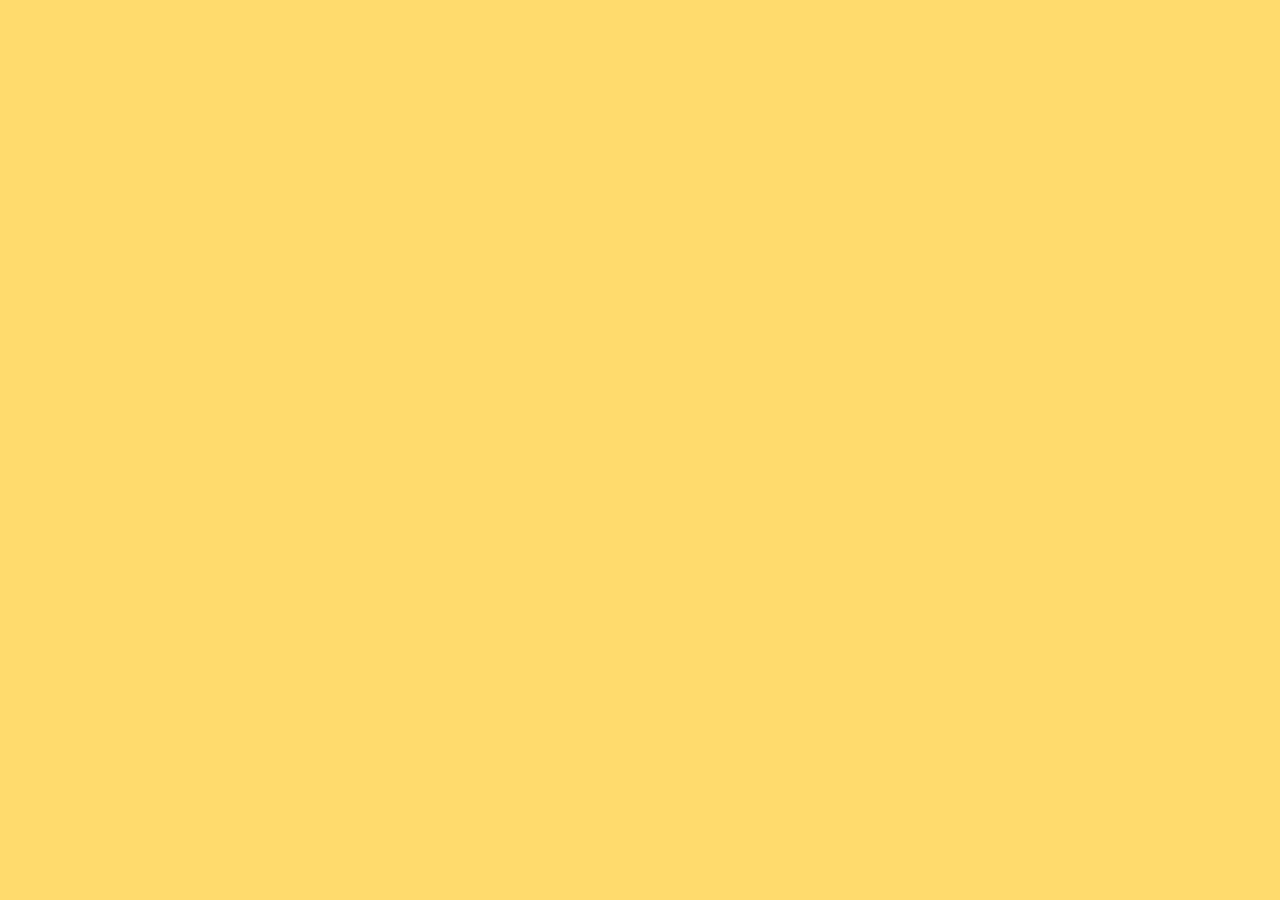
==== pages/pedidos.html @ 8d9709cd "sigue" ====
<!DOCTYPE html>
<html lang="en">
<head>
    <meta charset="UTF-8">
    <meta http-equiv="X-UA-Compatible" content="IE=edge">
    <meta name="viewport" content="width=device-width, initial-scale=1.0">
    <link rel="stylesheet" href="../styles/style.css">
    <title>mi pedido</title>
</head>
<body>
    <div class="pedido">
        
    </div>
    <script src="./index.js"></script>
</body>
</html>
---- styles/style.css ----
@import url('https://fonts.googleapis.com/css2?family=Bebas+Neue&display=swap');
@import url("https://cdn.jsdelivr.net/npm/bootstrap-icons@1.9.1/font/bootstrap-icons.css");
:root{
    width: 100%;
    background-color: #ffd34ed2;
}
main{
    background-color: #ffd34ed2;
 
}
header{
    background-color: #ffd34ed2;

}
.carta{
    display: flex;
    width: 100%;
    padding-bottom: 20%;
    
}
h1{
    display: flex;
    justify-content: center;
    font-family: 'Bebas Neue', cursive;
    font-size: 3rem;
    padding: 1rem;
}
h2{
    display: flex;
    justify-content: center;
    font-family: 'Bebas Neue', cursive;
    font-size: 3rem;
    padding: 1rem;
}
.carta img{
justify-content: center;    
margin-left: 2rem;
margin-bottom: 2.2rem;
margin-top: 3rem;

}
#img-hawai{
    max-width: 86%;
    overflow: hidden;
}
.carta-otros{
padding-bottom: 3rem;
}
.carta-otros img{
    width: 100%;
    justify-content: center;    
    margin-left: 2rem;

}
#img-pollo-frito{
    margin-top: -3rem;
    margin-bottom: -3rem;
}
@media screen and (max-width: 575px) {
    p{
        margin-left: 5%;
    }
}
li{
    list-style-type: none;
}
i{
    font-size: 4rem;
    position: fixed;
    color: black;
    z-index: 2;

}
.dropdown{
    margin-right: 15%;
display: flex;
position: fixed;
z-index: 3;

}
.dropdown-menu{
    background-color: rgb(255, 189, 47);
    width: 70%;
    height: 8rem;
    border-radius: .1rem;
    font-family: 'Bebas Neue', cursive;
    z-index: 3;

}
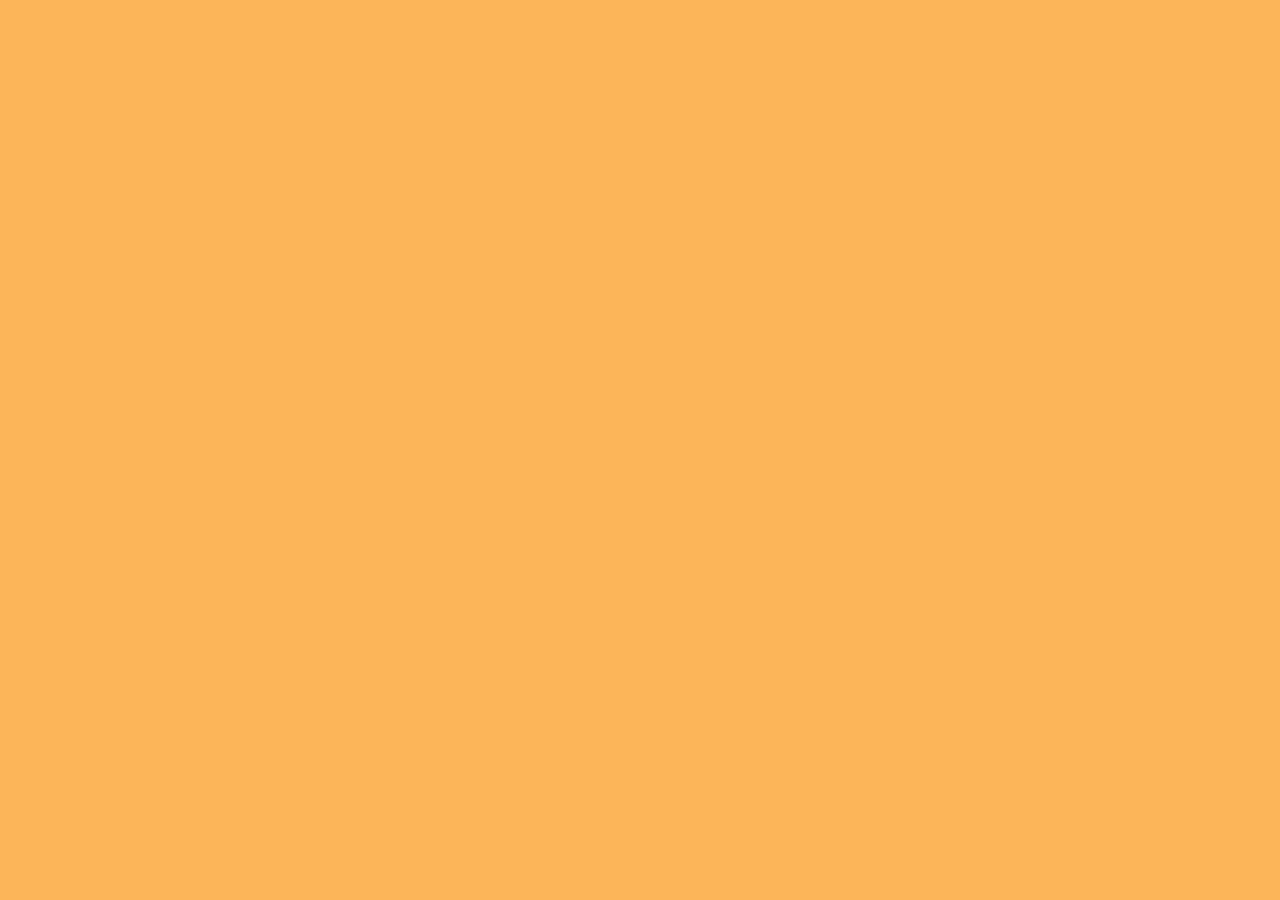
==== commit 2dfc46c6: "va" ====
--- a/pages/pedidos.html
+++ b/pages/pedidos.html
@@ -8,7 +8,7 @@
     <title>mi pedido</title>
 </head>
 <body>
-    <div class="pedido">
+    <div class="pedido" id="pedido-carro">
         
     </div>
     <script src="./index.js"></script>
--- a/styles/style.css
+++ b/styles/style.css
@@ -1,36 +1,34 @@
 @import url('https://fonts.googleapis.com/css2?family=Bebas+Neue&display=swap');
 @import url("https://cdn.jsdelivr.net/npm/bootstrap-icons@1.9.1/font/bootstrap-icons.css");
+@media screen and (min-width: 480px) {
 :root{
-    width: 100%;
-    background-color: #ffd34ed2;
-}
+  position:block;
+    background-color: #e27e20d2;
+}
+
+
 main{
-    background-color: #ffd34ed2;
- 
-}
-header{
-    background-color: #ffd34ed2;
-
-}
-.carta{
-    display: flex;
-    width: 100%;
-    padding-bottom: 20%;
-    
-}
+    /*background-color: #ffd34ed2;
+    */
+    max-width: 100%;
+     margin-left: 0%;
+      right: 10%; 
+      background-color: #e27e20d2;
+    }
 h1{
     display: flex;
-    justify-content: center;
+    text-align: start;
     font-family: 'Bebas Neue', cursive;
     font-size: 3rem;
     padding: 1rem;
 }
-h2{
-    display: flex;
-    justify-content: center;
-    font-family: 'Bebas Neue', cursive;
-    font-size: 3rem;
-    padding: 1rem;
+#h2Otros{
+  display: flex;
+  width: 100%;
+  justify-self: start;
+  font-family: 'Bebas Neue', cursive;
+  font-size: 3rem;
+  padding: 1rem;
 }
 .carta img{
 justify-content: center;    
@@ -47,7 +45,7 @@
 padding-bottom: 3rem;
 }
 .carta-otros img{
-    width: 100%;
+    width: 99%;
     justify-content: center;    
     margin-left: 2rem;
 
@@ -56,10 +54,52 @@
     margin-top: -3rem;
     margin-bottom: -3rem;
 }
-@media screen and (max-width: 575px) {
+ 
+    :root{
+        left: 1%;
+        right: 0%;
+        width: 100%;
+        background-color: #fca535d2;
+        overflow:scroll;
+
+    }
+    body{
+      max-width: 100%;
+    }
+    header{
+      display: flex;
+      position: relative;
+      justify-content: center;
+        max-width: 100%;
+        padding-bottom: 39%;
+        background-color: #e27e20d2;
+        width: 100%;
+    }
+    
+    .logo-tabak{
+       max-width: 98%;
+        padding-top: 30%;
+        padding-bottom: 35%;
+    }
     p{
         margin-left: 5%;
     }
+    h1{
+      display: flex;
+      width: 100%;
+      justify-self: start;
+      font-family: 'Bebas Neue', cursive;
+      font-size: 3rem;
+      padding: 1rem;
+  }
+  h2{
+    display: flex;
+      width: 100%;
+      justify-self: start;
+      font-family: 'Bebas Neue', cursive;
+      font-size: 3rem;
+      padding: 1rem;
+  }
 }
 li{
     list-style-type: none;
@@ -86,4 +126,240 @@
     font-family: 'Bebas Neue', cursive;
     z-index: 3;
 
+}
+.pedidos{
+    padding-top: 8rem;
+    padding-bottom: 8rem;
+
+}
+.btn{
+    background-color: #000;
+}
+main .btn-secondary{
+    display: none;
+}
+.pedidos button{
+    display: none;
+}
+.pedidos .btn-secondary{
+    display: flex;
+}
+.none{
+    display: none;
+}
+.show{
+    display: flex;
+    z-index: 2;
+}
+.contenedor-nav{
+    display: flex;
+}
+.navegador{
+  width: 97%; 
+  position: fixed;
+  display: flex;
+  justify-content: center;
+    justify-content: center;
+    bottom: 1%;
+    background-color: #eca011;
+    border: 1px solid #f77b0e;
+    box-shadow:  0px 0px 10px 0px #000;
+    height: 5rem;
+    border-radius: 1rem;
+    z-index: 10;
+    margin-left: 2%;
+    margin-right: 2%;
+}
+.i-a{
+    left: 10%;
+    bottom: 1.5%;
+    font-size: 3rem;
+
+}
+.i-b{
+  background-color: #fda63b;
+    box-shadow:0 0 10px 0px #000;
+    border-radius: 2rem;
+    left: 40%;
+    bottom: 1%;
+    padding-left: 4%;
+    padding-right: 4%;
+}
+.i-c{
+    left: 70%;
+    font-size: 3rem;
+    bottom: 2%;
+
+}
+
+.btn {
+    border: none;
+    font-family: 'Lato';
+    font-size: inherit;
+    color: inherit;
+    background: none;
+    cursor: pointer;
+    padding: 25px 80px;
+    display: inline-block;
+    margin: 15px 30px;
+    text-transform: uppercase;
+    letter-spacing: 1px;
+    font-weight: 700;
+    outline: none;
+    position: relative;
+    -webkit-transition: all 0.3s;
+    -moz-transition: all 0.3s;
+    transition: all 0.3s;
+  }
+  
+  .btn:after {
+    content: '';
+    position: absolute;
+    z-index: -1;
+    -webkit-transition: all 0.3s;
+    -moz-transition: all 0.3s;
+    transition: all 0.3s;
+  }
+  
+  /* Pseudo elements for icons */
+  .btn:before {
+    font-family: 'FontAwesome';
+    font-style: normal;
+    font-weight: normal;
+    font-variant: normal;
+    text-transform: none;
+    line-height: 1;
+    position: relative;
+    -webkit-font-smoothing: antialiased;
+  }
+  
+  
+  /* Icon separator */
+  .btn-sep {
+    padding: 25px 60px 25px 120px;
+  }
+  
+  .btn-sep:before {
+    background: rgba(0,0,0,0.15);
+  }
+  
+  /* Button 1 */
+  .btn-1 {
+    background: #3498db;
+    color: #fff;
+  }
+  
+  .btn-1:hover {
+    background: #2980b9;
+  }
+  
+  .btn-1:active {
+    background: #2980b9;
+    top: 2px;
+  }
+  
+  .btn-1:before {
+    position: absolute;
+    height: 100%;
+    left: 0;
+    top: 0;
+    line-height: 3;
+    font-size: 140%;
+    width: 60px;
+  }
+  
+  /* Button 2 */
+  .btn-2 {
+    background: #2ecc71;
+    color: #fff;
+  }
+  
+  .btn-2:hover {
+    background: #27ae60;
+  }
+  
+  .btn-2:active {
+    background: #27ae60;
+    top: 2px;
+  }
+  
+  .btn-2:before {
+    position: absolute;
+    height: 100%;
+    left: 0;
+    top: 0;
+    line-height: 3;
+    font-size: 140%;
+    width: 60px;
+  }
+  
+  /* Button 3 */
+  .btn-3 {
+    background: #e74c3c;
+    color: #fff;
+  }
+  
+  .btn-3:hover {
+    background: #c0392b;
+  }
+  
+  .btn-3:active {
+    background: #c0392b;
+    top: 2px;
+  }
+  
+  .btn-3:before {
+    position: absolute;
+    height: 100%;
+    left: 0;
+    top: 0;
+    line-height: 3;
+    font-size: 140%;
+    width: 60px;
+  }
+  
+  /* Button 3 */
+  .btn-4 {
+    background: #34495e;
+    color: #fff;
+  }
+  
+  .btn-4:hover {
+    background: #2c3e50;
+  }
+  
+  .btn-4:active {
+    background: #2c3e50;
+    top: 2px;
+  }
+  
+  .btn-4:before {
+    position: absolute;
+    height: 100%;
+    left: 0;
+    top: 0;
+    line-height: 3;
+    font-size: 140%;
+    width: 60px;
+  }
+  
+  /* Icons */
+  
+  .icon-cart:before {
+    content: "\f07a";
+  }
+  
+  .icon-heart:before {
+    content: "\f55a";
+  }
+  
+  .icon-info:before {
+    content: "\f05a";
+  }
+  
+  .icon-send:before {
+    content: "\f1d8";
+  }
+@media screen and (min-width: 768px) {
+  
 }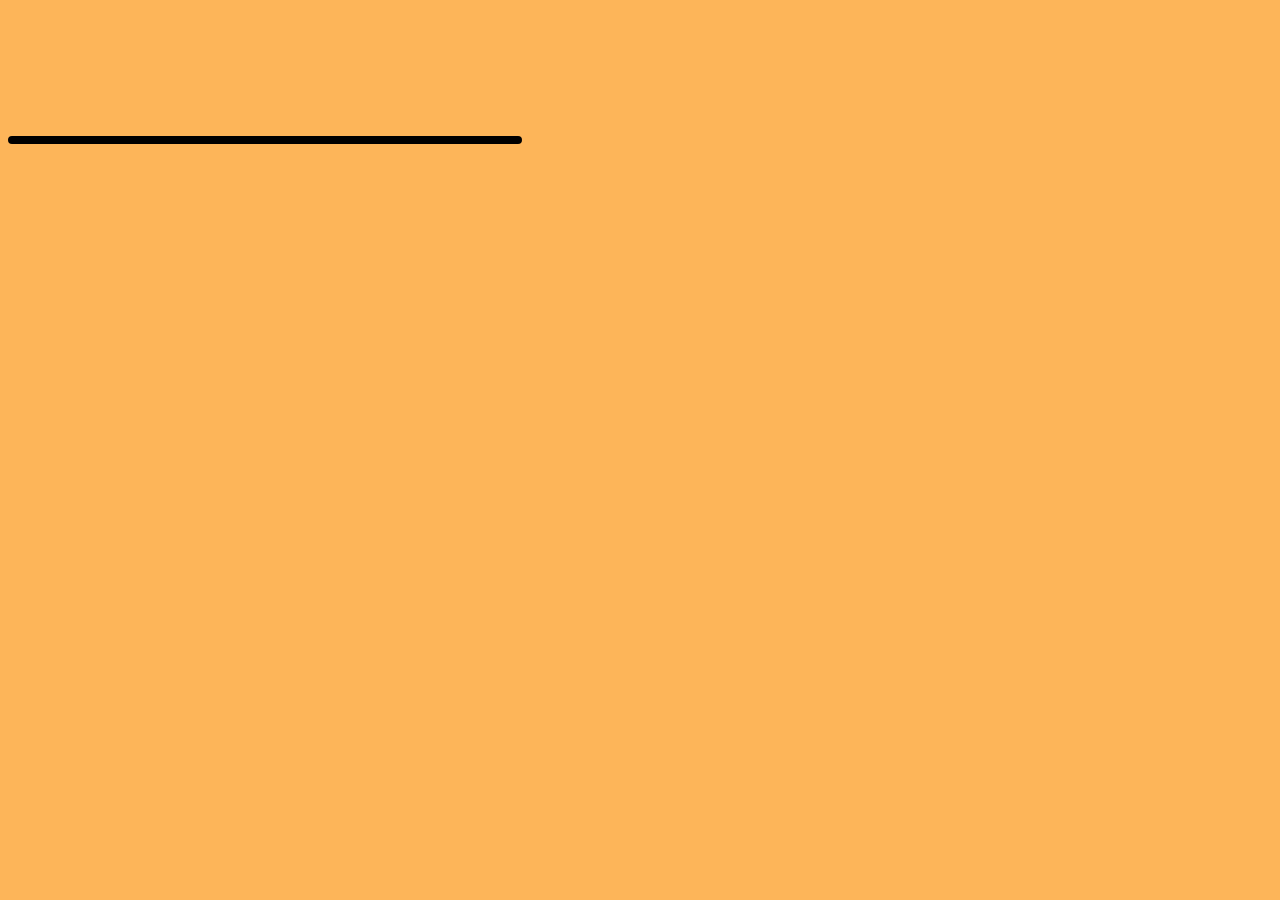
==== commit 21917812: "kart mejora" ====
--- a/pages/pedidos.html
+++ b/pages/pedidos.html
@@ -9,7 +9,11 @@
 </head>
 <body>
     <div class="pedido" id="pedido-carro">
-        
+        <div class="pedidos" id="pedido">
+            <!--<h3>Tu pedido</h3>-->
+            <div class="orden" id="orden">
+            </div>
+          </div>
     </div>
     <script src="./index.js"></script>
 </body>
--- a/styles/style.css
+++ b/styles/style.css
@@ -143,6 +143,18 @@
 }
 .pedidos .btn-secondary{
     display: flex;
+}
+.orden{
+  width: 40%;
+  border: 4px solid black;
+  border-radius: 1rem;
+}
+.orden p, h3{
+  display: none;
+}
+.orden h2{
+  width: 100%;
+  font-size: 2rem;
 }
 .none{
     display: none;
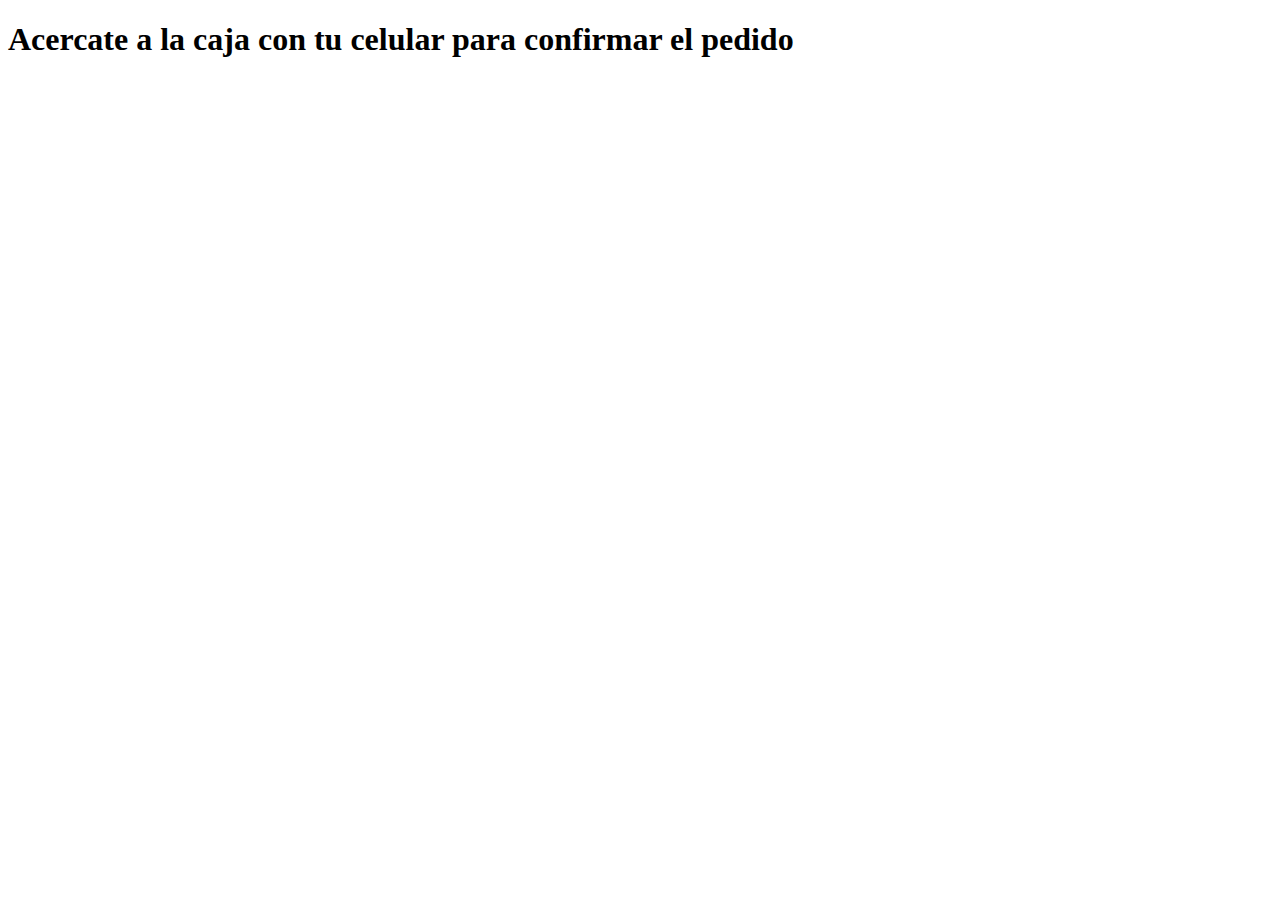
==== commit e6a8fa56: "llega" ====
--- a/pages/pedidos.html
+++ b/pages/pedidos.html
@@ -8,13 +8,8 @@
     <title>mi pedido</title>
 </head>
 <body>
-    <div class="pedido" id="pedido-carro">
-        <div class="pedidos" id="pedido">
-            <!--<h3>Tu pedido</h3>-->
-            <div class="orden" id="orden">
-            </div>
-          </div>
-    </div>
-    <script src="./index.js"></script>
+    <h1>Acercate a la caja con tu celular para confirmar el pedido</h1>
+<img src="https://juansbdev.github.io/carta/" alt="">
 </body>
+
 </html>--- a/styles/style.css
+++ b/styles/style.css
@@ -1,11 +1,15 @@
 @import url('https://fonts.googleapis.com/css2?family=Bebas+Neue&display=swap');
 @import url("https://cdn.jsdelivr.net/npm/bootstrap-icons@1.9.1/font/bootstrap-icons.css");
-@media screen and (min-width: 480px) {
-:root{
-  position:block;
-    background-color: #e27e20d2;
-}
-
+@media screen and (max-width: 720px) {
+
+
+  :root{
+    left: 1%;
+    right: 0%;
+    width: 100%;
+    overflow:scroll;
+
+}
 
 main{
     /*background-color: #ffd34ed2;
@@ -13,7 +17,7 @@
     max-width: 100%;
      margin-left: 0%;
       right: 10%; 
-      background-color: #e27e20d2;
+      background-color: #ffa24d;
     }
 h1{
     display: flex;
@@ -35,44 +39,52 @@
 margin-left: 2rem;
 margin-bottom: 2.2rem;
 margin-top: 3rem;
-
 }
 #img-hawai{
     max-width: 86%;
     overflow: hidden;
 }
 .carta-otros{
+  margin-top: 5rem;
 padding-bottom: 3rem;
 }
+#pancho img{
+  padding-bottom: 30%;
+  padding-top: 30%;
+}
 .carta-otros img{
-    width: 99%;
-    justify-content: center;    
+  max-width: 95%;
     margin-left: 2rem;
 
+}
+.carousel-item{
+  text-align: start;
+}
+.carousel-item h2{
+  margin-left: 20%;
+  text-align: center;
+
+}
+.carousel-item .icon-cart{
+  margin-left: 30%;
 }
 #img-pollo-frito{
     margin-top: -3rem;
     margin-bottom: -3rem;
 }
  
-    :root{
-        left: 1%;
-        right: 0%;
-        width: 100%;
-        background-color: #fca535d2;
-        overflow:scroll;
-
-    }
+   
     body{
       max-width: 100%;
     }
     header{
-      display: flex;
-      position: relative;
+      
+      background: rgb(96,55,17);
+      background: linear-gradient(180deg, rgba(96,55,17,1) 63%, rgba(255,162,77,1) 95%); 
+     position: relative;
       justify-content: center;
         max-width: 100%;
         padding-bottom: 39%;
-        background-color: #e27e20d2;
         width: 100%;
     }
     
@@ -130,7 +142,7 @@
 .pedidos{
     padding-top: 8rem;
     padding-bottom: 8rem;
-
+    margin-left: 10%;
 }
 .btn{
     background-color: #000;
@@ -148,6 +160,8 @@
   width: 40%;
   border: 4px solid black;
   border-radius: 1rem;
+  margin: 1%;
+  background-color: #ff8f0fa1;
 }
 .orden p, h3{
   display: none;
@@ -155,6 +169,10 @@
 .orden h2{
   width: 100%;
   font-size: 2rem;
+}
+.orden img{
+  max-width: 90%;
+  padding-top: 3rem;
 }
 .none{
     display: none;
@@ -173,7 +191,7 @@
   justify-content: center;
     justify-content: center;
     bottom: 1%;
-    background-color: #eca011;
+    background-color: #fdb44b;
     border: 1px solid #f77b0e;
     box-shadow:  0px 0px 10px 0px #000;
     height: 5rem;
@@ -189,7 +207,7 @@
 
 }
 .i-b{
-  background-color: #fda63b;
+  background-color: #fdb44b;
     box-shadow:0 0 10px 0px #000;
     border-radius: 2rem;
     left: 40%;
@@ -374,4 +392,57 @@
   }
 @media screen and (min-width: 768px) {
   
+}
+.pagar{
+  margin-left: 10%;
+  margin-bottom: 30%;
+  width: 100%;
+  justify-content: center;
+  font-family: 'Bebas Neue', cursive;
+
+}
+#clickButton{
+  transition: all 0.2s ease-in;
+  cursor: pointer;
+  width: 90%;
+  height: 4rem;
+
+  font-size:2rem;
+  font-weight:500;
+  color:white;
+  border-radius: 5px;
+  border: none;
+  background: rgb(178, 73, 12);
+
+background: linear-gradient(45deg, rgb(247, 186, 55) 0%, rgb(255, 102, 13) 100%);
+filter: progid:DXImageTransform.Microsoft.gradient( startColorstr='#5c0cb2', endColorstr='#9330ff', GradientType=1 );
+  box-shadow: 0px 3px 15px 0px rgba(180,180,180,1);
+}
+#clickButton p{
+  background:rgb(196, 35, 35);
+  line-height:100%
+  
+}
+
+
+#clickButton:hover{
+ -webkit-box-shadow: 0px 3px 27px 0px rgba(158,156,158,1);
+-moz-box-shadow: 0px 3px 27px 0px rgba(158,156,158,1);
+box-shadow: 0px 3px 27px 0px rgba(158,156,158,1);
+
+}
+#clickButton:active{
+ -webkit-box-shadow: 0px 3px 6px 0px rgba(158,156,158,1);
+-moz-box-shadow: 0px 3px 6px 0px rgba(158,156,158,1);
+box-shadow: 0px 3px 6px 0px rgba(158,156,158,1);
+ 
+background: -moz-linear-gradient(45deg, rgb(190, 184, 196) 0%, rgb(24, 20, 27) 100%);
+background: -webkit-gradient(left bottom, right top, color-stop(0%, rgba(24, 20, 2)), color-stop(100%, rgba(107,0,223,1)));
+background: -webkit-linear-gradient(45deg, rgb(19, 18, 20) 0%, rgba(24, 20, 2) 100%);
+background: -o-linear-gradient(45deg, rgb(16, 15, 17) 0%, rgba(24, 20, 2) 100%);
+background: -ms-linear-gradient(45deg, rgb(17, 15, 19) 0%, rgba(24, 20, 2) 100%);
+background: linear-gradient(45deg, rgb(11, 3, 19) 0%, rgba(24, 20, 2) 100%);
+filter: progid:DXImageTransform.Microsoft.gradient( startColorstr='#5c0cb2', endColorstr='#6b00df', GradientType=1 );
+  
+  
 }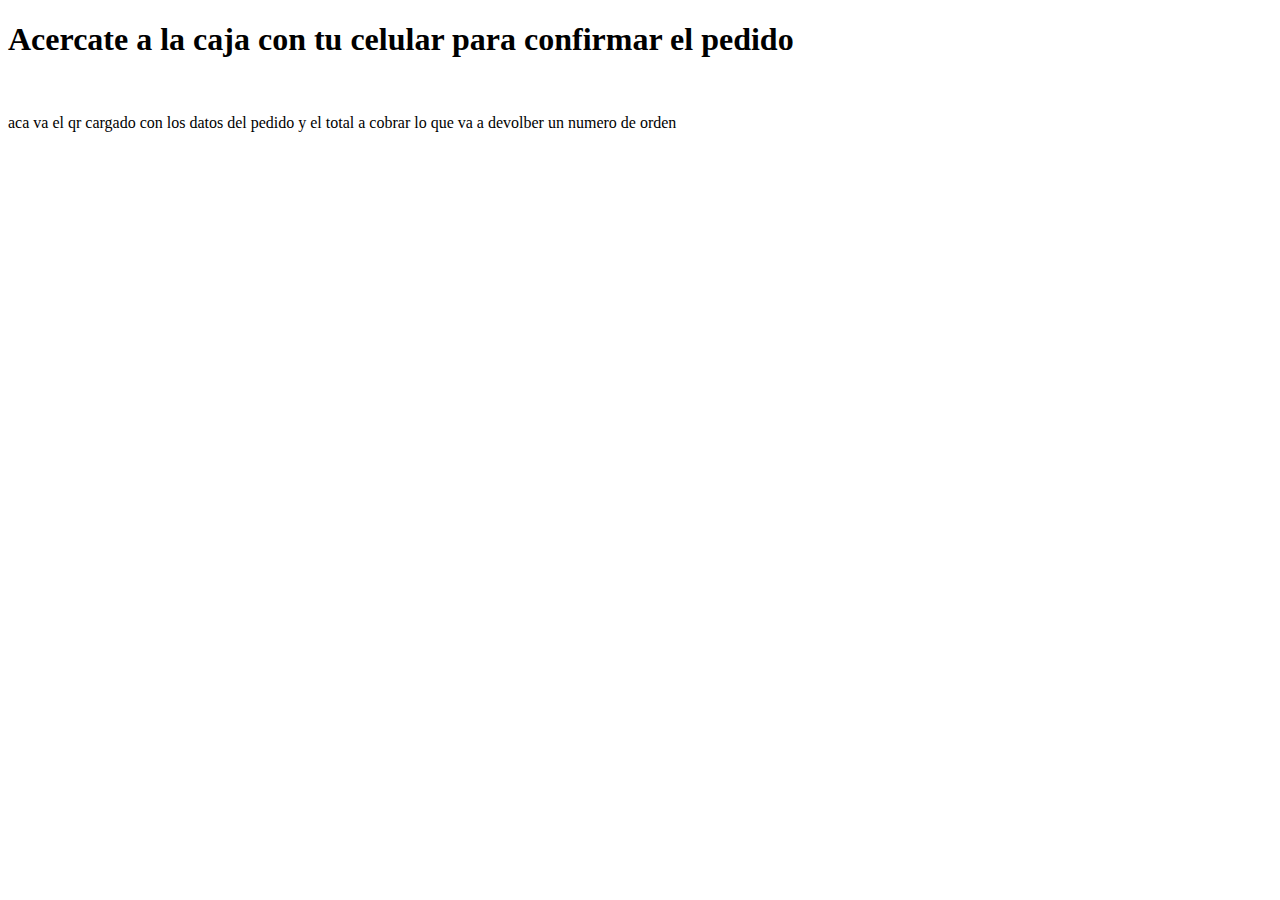
==== commit 96bb1bea: "llegando" ====
--- a/pages/pedidos.html
+++ b/pages/pedidos.html
@@ -10,6 +10,7 @@
 <body>
     <h1>Acercate a la caja con tu celular para confirmar el pedido</h1>
 <img src="https://juansbdev.github.io/carta/" alt="">
+<p>aca va el qr cargado con los datos del pedido y el total a cobrar lo que va a devolber un numero de orden</p>
 </body>
 
 </html>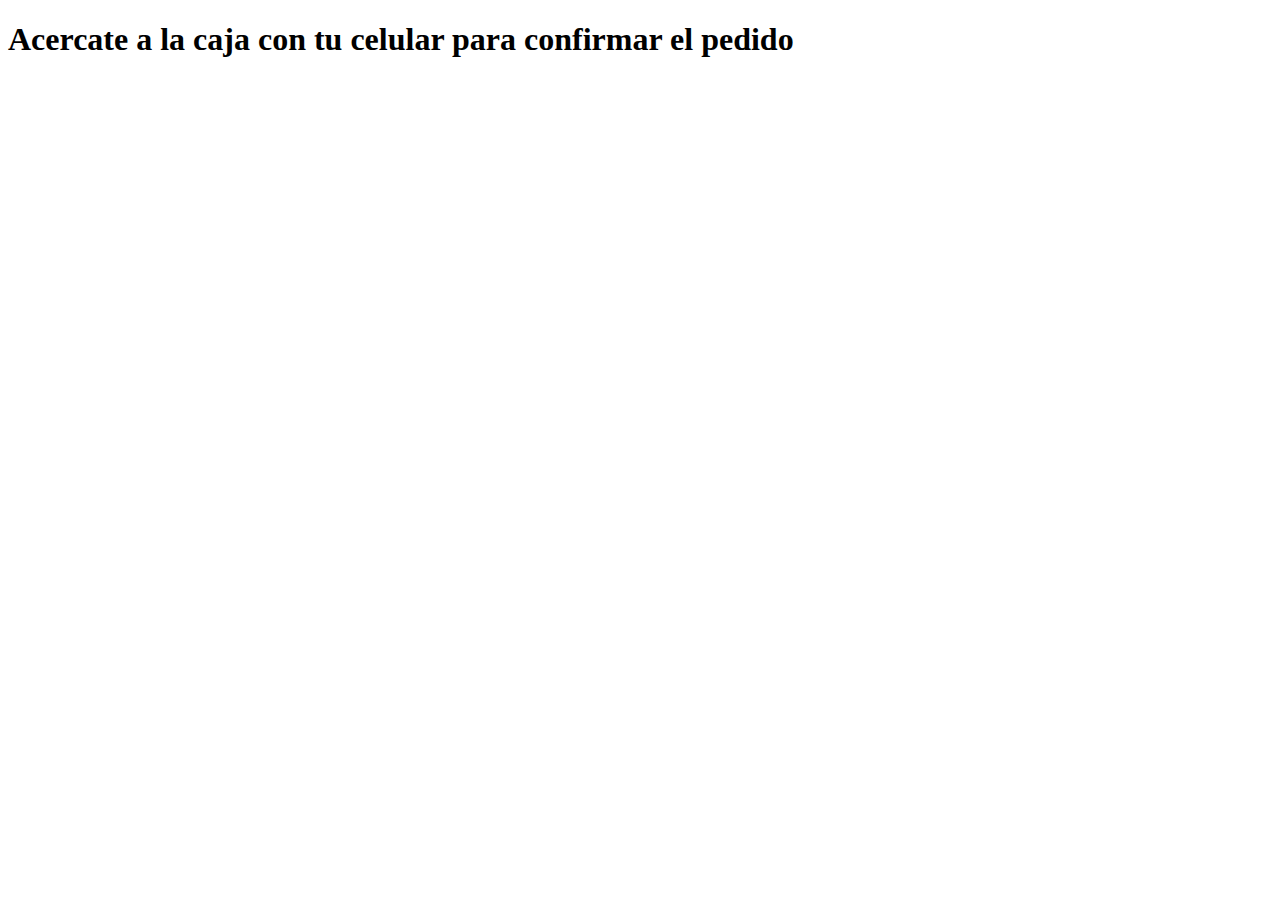
==== commit b19930bd: "responsive mañana" ====
--- a/pages/pedidos.html
+++ b/pages/pedidos.html
@@ -5,12 +5,12 @@
     <meta http-equiv="X-UA-Compatible" content="IE=edge">
     <meta name="viewport" content="width=device-width, initial-scale=1.0">
     <link rel="stylesheet" href="../styles/style.css">
+    <script src="/a/carta/index.js"></script>
     <title>mi pedido</title>
 </head>
 <body>
     <h1>Acercate a la caja con tu celular para confirmar el pedido</h1>
-<img src="https://juansbdev.github.io/carta/" alt="">
-<p>aca va el qr cargado con los datos del pedido y el total a cobrar lo que va a devolber un numero de orden</p>
+    <div class="pedido-pag"></div>
 </body>
 
 </html>--- a/styles/style.css
+++ b/styles/style.css
@@ -9,6 +9,9 @@
     width: 100%;
     overflow:scroll;
 
+}
+#media{
+  display: none;
 }
 
 main{
@@ -17,7 +20,7 @@
     max-width: 100%;
      margin-left: 0%;
       right: 10%; 
-      background-color: #ffa24d;
+      background-color: #fed353
     }
 h1{
     display: flex;
@@ -25,6 +28,19 @@
     font-family: 'Bebas Neue', cursive;
     font-size: 3rem;
     padding: 1rem;
+   
+}
+.carta h2{
+  width: 80%;
+
+}
+.carta-otros h2{
+  width: 80%;
+
+}
+
+#texas-h2{
+  width: 80%;
 }
 #h2Otros{
   display: flex;
@@ -59,6 +75,7 @@
 }
 .carousel-item{
   text-align: start;
+
 }
 .carousel-item h2{
   margin-left: 20%;
@@ -79,15 +96,14 @@
     }
     header{
       
-      background: rgb(96,55,17);
-      background: linear-gradient(180deg, rgba(96,55,17,1) 63%, rgba(255,162,77,1) 95%); 
+      background: rgb(66, 64, 61);
+      background: linear-gradient(180deg, rgb(0, 0, 0) 63%, #fed353 95%); 
      position: relative;
       justify-content: center;
         max-width: 100%;
         padding-bottom: 39%;
         width: 100%;
     }
-    
     .logo-tabak{
        max-width: 98%;
         padding-top: 30%;
@@ -161,7 +177,7 @@
   border: 4px solid black;
   border-radius: 1rem;
   margin: 1%;
-  background-color: #ff8f0fa1;
+  background-color: #f6a700;
 }
 .orden p, h3{
   display: none;
@@ -183,16 +199,23 @@
 }
 .contenedor-nav{
     display: flex;
+    justify-content: space-around;
+    flex-flow: row nowrap;
+    width: 100%;
+}
+.cross{
+  background-color: #000000;
+  width: 20px;
+  height: 20px;
 }
 .navegador{
-  width: 97%; 
+  width: 96%; 
   position: fixed;
   display: flex;
-  justify-content: center;
     justify-content: center;
     bottom: 1%;
-    background-color: #fdb44b;
-    border: 1px solid #f77b0e;
+    background-color: #f6a700;
+    border: 1px solid #000000;
     box-shadow:  0px 0px 10px 0px #000;
     height: 5rem;
     border-radius: 1rem;
@@ -201,24 +224,18 @@
     margin-right: 2%;
 }
 .i-a{
-    left: 10%;
-    bottom: 1.5%;
-    font-size: 3rem;
+  bottom: 1.5%;
+  font-size: 3rem;
 
 }
 .i-b{
-  background-color: #fdb44b;
-    box-shadow:0 0 10px 0px #000;
-    border-radius: 2rem;
-    left: 40%;
-    bottom: 1%;
-    padding-left: 4%;
-    padding-right: 4%;
+  bottom: 1.5%;
+  font-size: 3rem;
+
 }
 .i-c{
-    left: 70%;
-    font-size: 3rem;
-    bottom: 2%;
+  font-size: 3rem;
+  bottom: 2%;
 
 }
 
@@ -390,59 +407,30 @@
   .icon-send:before {
     content: "\f1d8";
   }
-@media screen and (min-width: 768px) {
-  
-}
-.pagar{
-  margin-left: 10%;
-  margin-bottom: 30%;
-  width: 100%;
-  justify-content: center;
-  font-family: 'Bebas Neue', cursive;
-
-}
-#clickButton{
-  transition: all 0.2s ease-in;
-  cursor: pointer;
-  width: 90%;
-  height: 4rem;
-
-  font-size:2rem;
-  font-weight:500;
-  color:white;
-  border-radius: 5px;
-  border: none;
-  background: rgb(178, 73, 12);
-
-background: linear-gradient(45deg, rgb(247, 186, 55) 0%, rgb(255, 102, 13) 100%);
-filter: progid:DXImageTransform.Microsoft.gradient( startColorstr='#5c0cb2', endColorstr='#9330ff', GradientType=1 );
-  box-shadow: 0px 3px 15px 0px rgba(180,180,180,1);
-}
-#clickButton p{
-  background:rgb(196, 35, 35);
-  line-height:100%
-  
-}
-
-
-#clickButton:hover{
- -webkit-box-shadow: 0px 3px 27px 0px rgba(158,156,158,1);
--moz-box-shadow: 0px 3px 27px 0px rgba(158,156,158,1);
-box-shadow: 0px 3px 27px 0px rgba(158,156,158,1);
-
-}
-#clickButton:active{
- -webkit-box-shadow: 0px 3px 6px 0px rgba(158,156,158,1);
--moz-box-shadow: 0px 3px 6px 0px rgba(158,156,158,1);
-box-shadow: 0px 3px 6px 0px rgba(158,156,158,1);
- 
-background: -moz-linear-gradient(45deg, rgb(190, 184, 196) 0%, rgb(24, 20, 27) 100%);
-background: -webkit-gradient(left bottom, right top, color-stop(0%, rgba(24, 20, 2)), color-stop(100%, rgba(107,0,223,1)));
-background: -webkit-linear-gradient(45deg, rgb(19, 18, 20) 0%, rgba(24, 20, 2) 100%);
-background: -o-linear-gradient(45deg, rgb(16, 15, 17) 0%, rgba(24, 20, 2) 100%);
-background: -ms-linear-gradient(45deg, rgb(17, 15, 19) 0%, rgba(24, 20, 2) 100%);
-background: linear-gradient(45deg, rgb(11, 3, 19) 0%, rgba(24, 20, 2) 100%);
-filter: progid:DXImageTransform.Microsoft.gradient( startColorstr='#5c0cb2', endColorstr='#6b00df', GradientType=1 );
-  
-  
-}+  .pagar{
+    margin-left: 10%;
+    margin-bottom: 30%;
+    width: 100%;
+    justify-content: space-between;
+    font-family: 'Bebas Neue', cursive;
+  
+  }
+
+
+@media screen and (min-width: 720px){
+  .row{
+    display: none;
+    z-index: 3;
+
+  }
+  #media{
+    display:flex;
+    justify-content: center;
+    align-items: center;
+    width: 100%;
+    height: 40rem;
+  }
+.navegador{
+  display: none;
+}
+}
